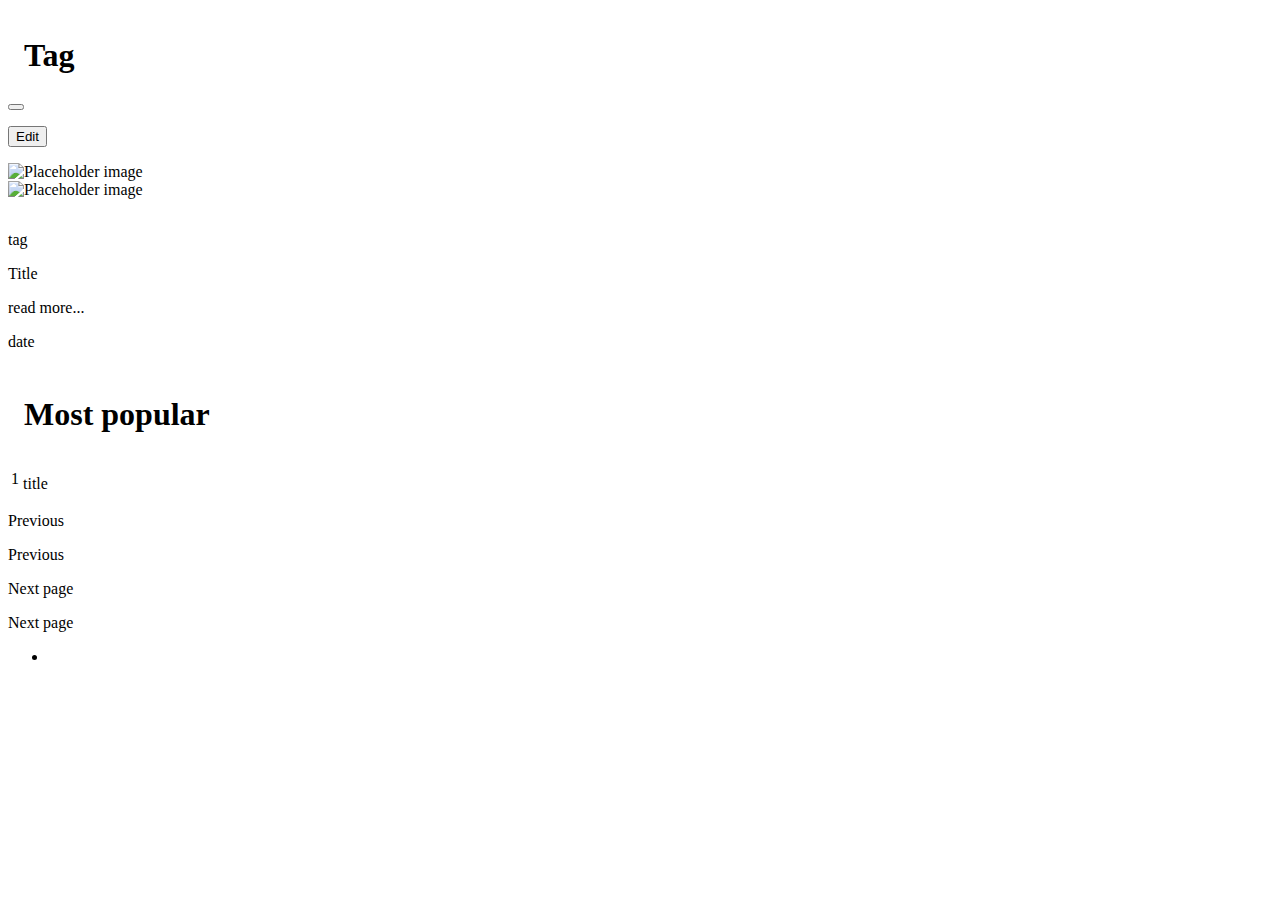
==== src/main/resources/templates/index.html @ 759fdae6 "pageable and form validation" ====
<html lang="en"
      class="has-navbar-fixed-top"
      xmlns:th="http://www.thymeleaf.org">
<th:block th:include="fragments/head :: head"></th:block>
<body class="Site">
<section class="section no-padding">
    <div class="container">
        <th:block th:replace="fragments/nav :: nav"></th:block>
    </div>
</section>
<main class="Site-content">
    <div class="columns">
        <div class="column column is-6 is-offset-1">
        <div class="column">
            <section class="hero is-primary is-small promo-block">
            <div class="hero-body" style="padding-top: 0.5rem; padding-bottom: 0.5rem;">
            <div class="container" style="margin: 1rem;">
                <h1 class="title" th:text="${tag}">
                    Tag</h1>
                </div>
            </div>
        </section>
        </div>
        <div class="column" th:each="article : ${news}">
            <div class="card article">
                <form action="/news/1/delete/" method="POST" sec:authorize="hasRole('ROLE_JOURNALIST')">
                    <button class="delete right-top"></button>
                </form>
                <form action="/news/1/edit/" method="GET" sec:authorize="hasRole('ROLE_JOURNALIST')">
                    <button class="button is-small right-top" style="right: 65px;top: 14px;">Edit</button>
                </form>
                <div class="card-content">
                    <div class="media">
                        <div class="media-center" th:if="${article.authors[0]?.picture}">
                            <img th:src="'/images/profilepicture/' + ${article.authors[0].picture.id}" class="author-image" alt="Placeholder image">
                        </div>
                        <div class="media-center" th:unless="${article.authors[0]?.picture}">
                            <img src="/assets/pic/default.png" class="author-image" alt="Placeholder image">
                        </div>
                    </div>
                    <div class="column">
                        <figure class="image is-16by9">
                            <img th:src="'/images/newspicture/' + ${article.pictures[0].id}">
                        </figure>
                    </div>
                    <div class = "columns">
                        <div class="column">
                            <div class="field is-grouped is-grouped-multiline" >
                                <div class="control" th:each="tag : ${article.tags}">
                                    <div class="tags has-addons">
                                        <a class="tag is-link" th:text="${tag.name}" th:href="@{/(tag=${tag.name})}">tag</a>
                                    </div>
                                </div>
                            </div>
                            <div class="article-link-and-title">
                            <p class="title article-title" th:text="${article.title}">Title</p>
                            <div class="article-link-time">
                                <a class="article-link" th:href="'/news/' + ${article.id}">read more...</a>
                                <p class="article-time" th:text="${article.time}">date</p>
                            </div>
                            </div>
                        </div>
                    </div>
                </div>
            </div>
        </div>
        </div>
        <div class="column is-4">
            <div class="column">
                <section class="hero is-primary is-small promo-block">
                    <div class="hero-body" style="padding-top: 0.5rem; padding-bottom: 0.5rem;">
                        <div class="container" style="margin: 1rem;">
                            <h1 class="title">Most popular</h1>
                        </div>
                    </div>
                </section>
            </div>
            <div class="column">
                <div class="card article">
                    <div class="card-table">
                        <div class="content">
                            <table class="table is-fullwidth is-striped">
                                <tbody>
                                <tr th:each="top_article,iterStat : ${top}">
                                    <td width="5%"><a th:href="'/news/' + ${top_article.id}" class="pagination-link is-rounded" aria-label="Goto page 1" th:text="${iterStat.count}">1</a></td>
                                    <td th:text="${top_article.title}" style="padding-top: 10px">title</td>
                                </tr>
                                </tbody>
                            </table>
                        </div>
                    </div>
                </div>
            </div>
        </div>
    </div>
    <div class="column column is-6 is-offset-1">
    <div class="column">
    <nav class="pagination is-small" role="navigation" aria-label="pagination">
        <p class="pagination-previous" th:if="${page} eq 1">Previous</p>
        <a class="pagination-previous" th:unless="${page} eq 1" th:href="@{/(page=${page - 1},tag=${tag})}">Previous</a>
        <p class="pagination-next" th:if="${page * 5} gt ${#lists.size(news)}">Next page</p>
        <a class="pagination-next" th:unless="${page * 5} gt ${#lists.size(news)}" th:href="@{/(page=${page + 1}, tag=${tag})}">Next page</a>
        <ul class="pagination-list">
            <li>
                <a class="pagination-link is-current" aria-label="Page" aria-current="page" th:text="${page}"></a>
            </li>
        </ul>
    </nav>

    </div>
    </div>
</main>
<th:block th:replace="fragments/footer :: footer"></th:block>
</body>
</html>
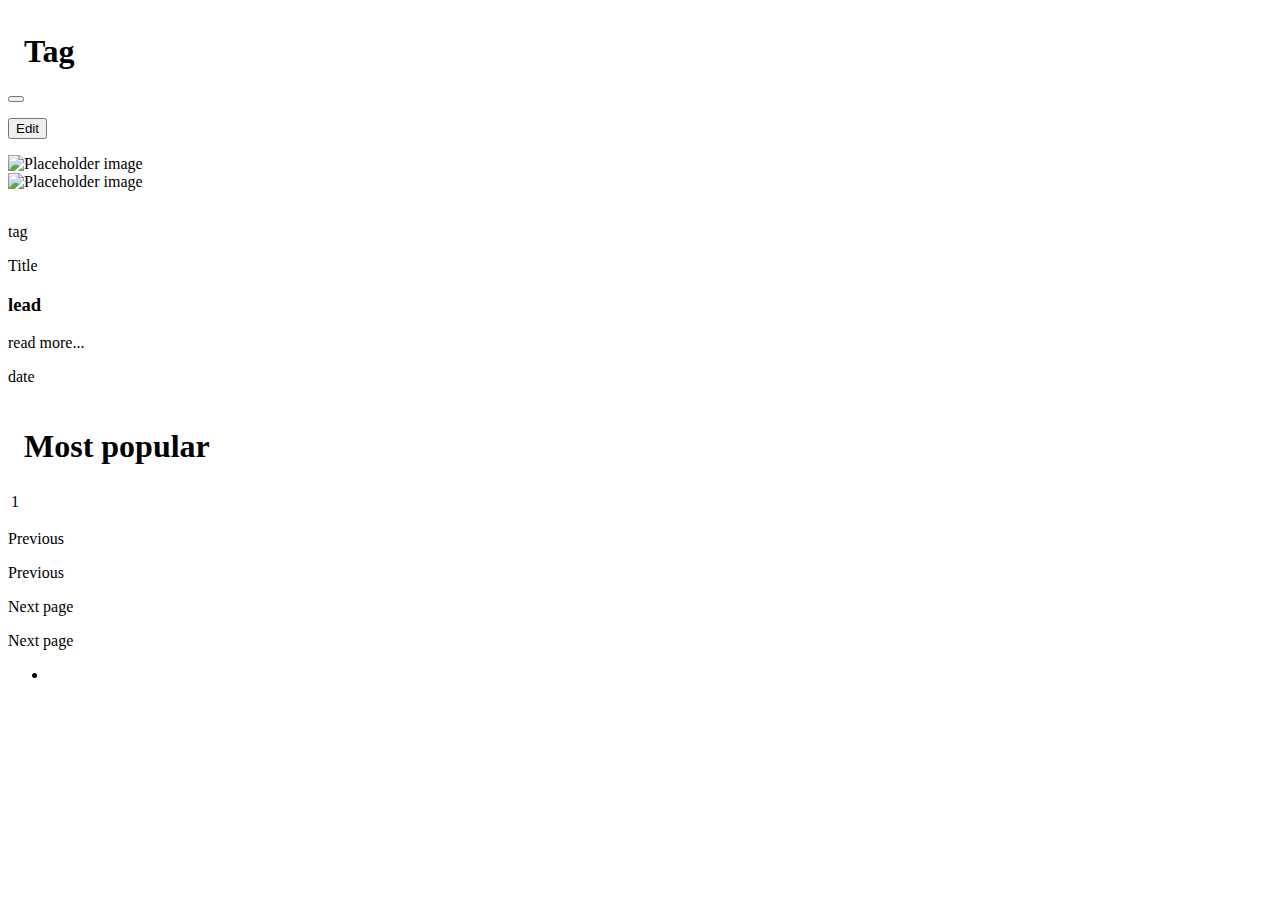
==== commit b177806d: "form validation" ====
--- a/src/main/resources/templates/index.html
+++ b/src/main/resources/templates/index.html
@@ -13,7 +13,7 @@
         <div class="column column is-6 is-offset-1">
         <div class="column">
             <section class="hero is-primary is-small promo-block">
-            <div class="hero-body" style="padding-top: 0.5rem; padding-bottom: 0.5rem;">
+            <div class="hero-body" style="padding-top: 0.25rem; padding-bottom: 0.25rem;">
             <div class="container" style="margin: 1rem;">
                 <h1 class="title" th:text="${tag}">
                     Tag</h1>
@@ -27,7 +27,7 @@
                     <button class="delete right-top"></button>
                 </form>
                 <form action="/news/1/edit/" method="GET" sec:authorize="hasRole('ROLE_JOURNALIST')">
-                    <button class="button is-small right-top" style="right: 65px;top: 14px;">Edit</button>
+                    <button class="button is-small right-top" style="right: 60px;top: 14px;">Edit</button>
                 </form>
                 <div class="card-content">
                     <div class="media">
@@ -38,10 +38,10 @@
                             <img src="/assets/pic/default.png" class="author-image" alt="Placeholder image">
                         </div>
                     </div>
+                    <figure class="image is-16by9">
+                        <img th:src="'/images/newspicture/' + ${article.pictures[0].id}">
+                    </figure>
                     <div class="column">
-                        <figure class="image is-16by9">
-                            <img th:src="'/images/newspicture/' + ${article.pictures[0].id}">
-                        </figure>
                     </div>
                     <div class = "columns">
                         <div class="column">
@@ -54,6 +54,7 @@
                             </div>
                             <div class="article-link-and-title">
                             <p class="title article-title" th:text="${article.title}">Title</p>
+                            <h3 class="has-text-justified lead-bottom" th:text="${article.lead}">lead</h3>
                             <div class="article-link-time">
                                 <a class="article-link" th:href="'/news/' + ${article.id}">read more...</a>
                                 <p class="article-time" th:text="${article.time}">date</p>
@@ -68,7 +69,7 @@
         <div class="column is-4">
             <div class="column">
                 <section class="hero is-primary is-small promo-block">
-                    <div class="hero-body" style="padding-top: 0.5rem; padding-bottom: 0.5rem;">
+                    <div class="hero-body" style="padding-top: 0.25rem; padding-bottom: 0.25rem;">
                         <div class="container" style="margin: 1rem;">
                             <h1 class="title">Most popular</h1>
                         </div>
@@ -82,8 +83,8 @@
                             <table class="table is-fullwidth is-striped">
                                 <tbody>
                                 <tr th:each="top_article,iterStat : ${top}">
-                                    <td width="5%"><a th:href="'/news/' + ${top_article.id}" class="pagination-link is-rounded" aria-label="Goto page 1" th:text="${iterStat.count}">1</a></td>
-                                    <td th:text="${top_article.title}" style="padding-top: 10px">title</td>
+                                    <td width="5%"><a th:href="'/news/' + ${top_article.id}" class="pagination-link is-rounded" th:text="${iterStat.count}">1</a></td>
+                                    <td style="padding-top: 10px"><a th:text="${top_article.title}" th:href="'/news/' + ${top_article.id}" style="color:#4a4a4a;"></a></td>
                                 </tr>
                                 </tbody>
                             </table>
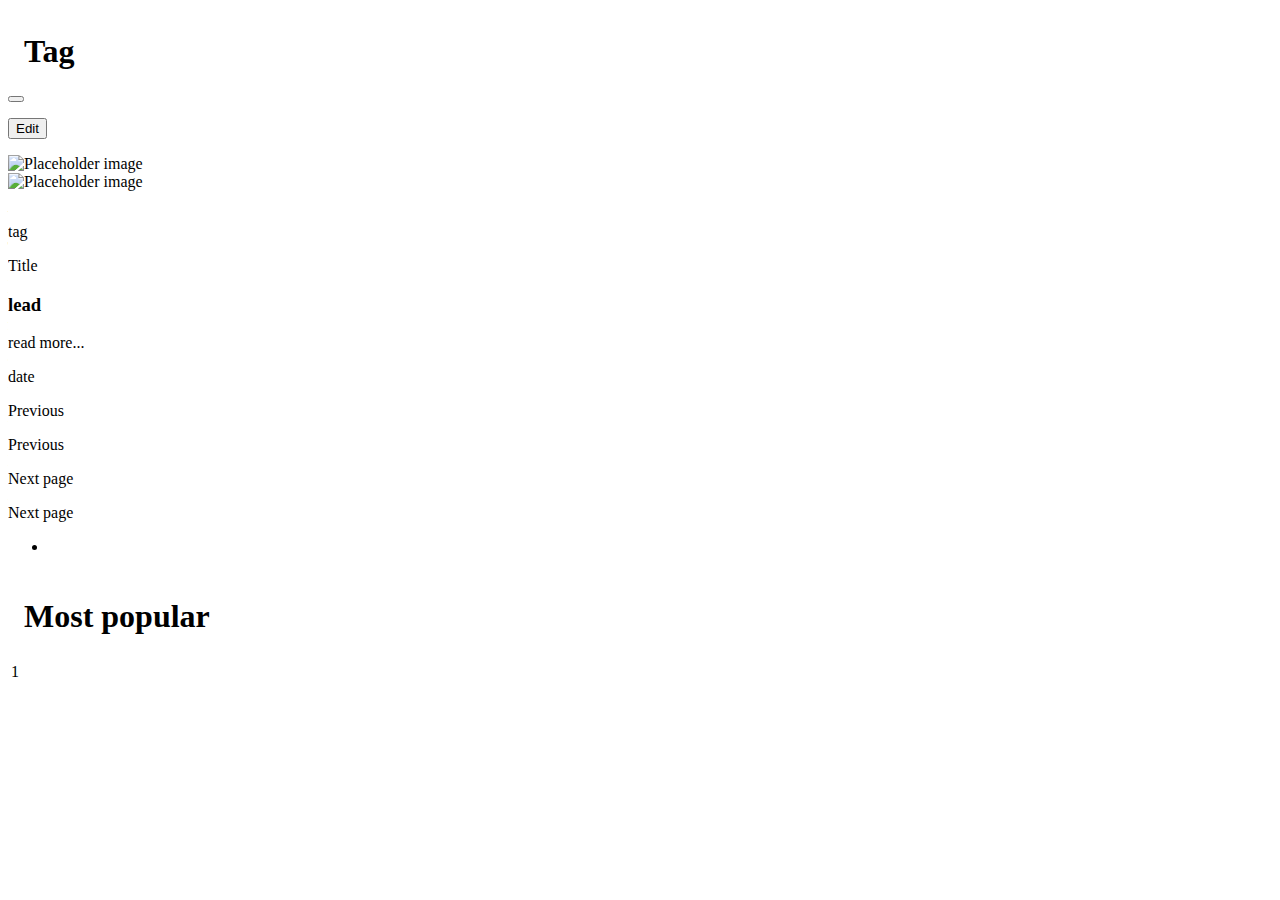
==== commit 52b986d9: "fix ui and add heroku procfile" ====
--- a/src/main/resources/templates/index.html
+++ b/src/main/resources/templates/index.html
@@ -65,6 +65,19 @@
                 </div>
             </div>
         </div>
+            <div class="column">
+                <nav class="pagination is-small" role="navigation" aria-label="pagination">
+                    <p class="pagination-previous" th:if="${page} eq 1">Previous</p>
+                    <a class="pagination-previous" th:unless="${page} eq 1" th:href="@{/(page=${page - 1},tag=${tag})}">Previous</a>
+                    <p class="pagination-next" th:if="${page * 5} gt ${#lists.size(news)}">Next page</p>
+                    <a class="pagination-next" th:unless="${page * 5} gt ${#lists.size(news)}" th:href="@{/(page=${page + 1}, tag=${tag})}">Next page</a>
+                    <ul class="pagination-list">
+                        <li>
+                            <a class="pagination-link is-current" aria-label="Page" aria-current="page" th:text="${page}"></a>
+                        </li>
+                    </ul>
+                </nav>
+            </div>
         </div>
         <div class="column is-4">
             <div class="column">
@@ -94,22 +107,6 @@
             </div>
         </div>
     </div>
-    <div class="column column is-6 is-offset-1">
-    <div class="column">
-    <nav class="pagination is-small" role="navigation" aria-label="pagination">
-        <p class="pagination-previous" th:if="${page} eq 1">Previous</p>
-        <a class="pagination-previous" th:unless="${page} eq 1" th:href="@{/(page=${page - 1},tag=${tag})}">Previous</a>
-        <p class="pagination-next" th:if="${page * 5} gt ${#lists.size(news)}">Next page</p>
-        <a class="pagination-next" th:unless="${page * 5} gt ${#lists.size(news)}" th:href="@{/(page=${page + 1}, tag=${tag})}">Next page</a>
-        <ul class="pagination-list">
-            <li>
-                <a class="pagination-link is-current" aria-label="Page" aria-current="page" th:text="${page}"></a>
-            </li>
-        </ul>
-    </nav>
-
-    </div>
-    </div>
 </main>
 <th:block th:replace="fragments/footer :: footer"></th:block>
 </body>
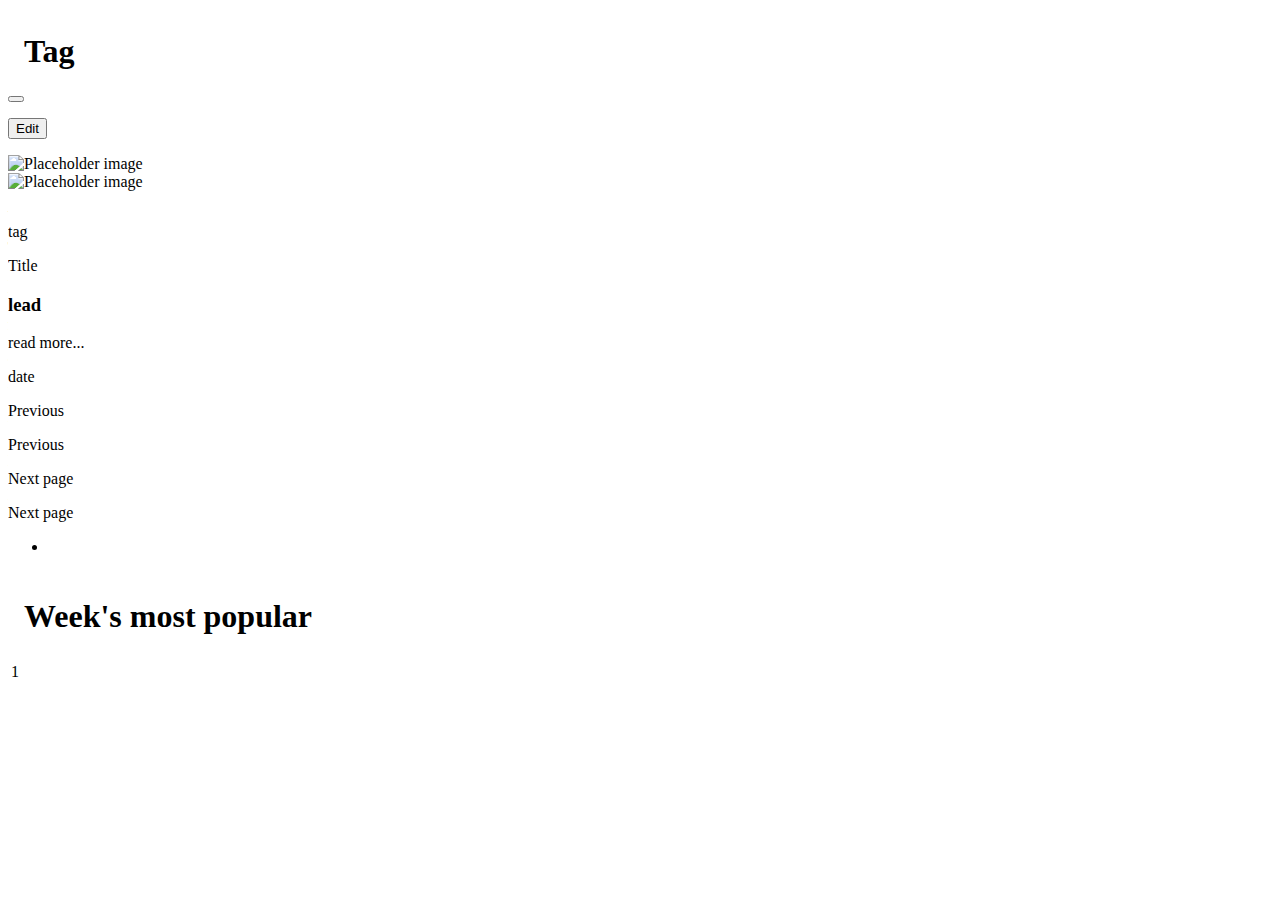
==== commit 9a365937: "week's most popular" ====
--- a/src/main/resources/templates/index.html
+++ b/src/main/resources/templates/index.html
@@ -23,10 +23,10 @@
         </div>
         <div class="column" th:each="article : ${news}">
             <div class="card article">
-                <form action="/news/1/delete/" method="POST" sec:authorize="hasRole('ROLE_JOURNALIST')">
+                <form th:action="'/news/' + ${article.id} + '/delete/'" method="POST" sec:authorize="hasRole('ROLE_JOURNALIST')">
                     <button class="delete right-top"></button>
                 </form>
-                <form action="/news/1/edit/" method="GET" sec:authorize="hasRole('ROLE_JOURNALIST')">
+                <form th:action="'/news/' + ${article.id} + '/edit/'" method="GET" sec:authorize="hasRole('ROLE_JOURNALIST')">
                     <button class="button is-small right-top" style="right: 60px;top: 14px;">Edit</button>
                 </form>
                 <div class="card-content">
@@ -84,7 +84,7 @@
                 <section class="hero is-primary is-small promo-block">
                     <div class="hero-body" style="padding-top: 0.25rem; padding-bottom: 0.25rem;">
                         <div class="container" style="margin: 1rem;">
-                            <h1 class="title">Most popular</h1>
+                            <h1 class="title">Week's most popular</h1>
                         </div>
                     </div>
                 </section>
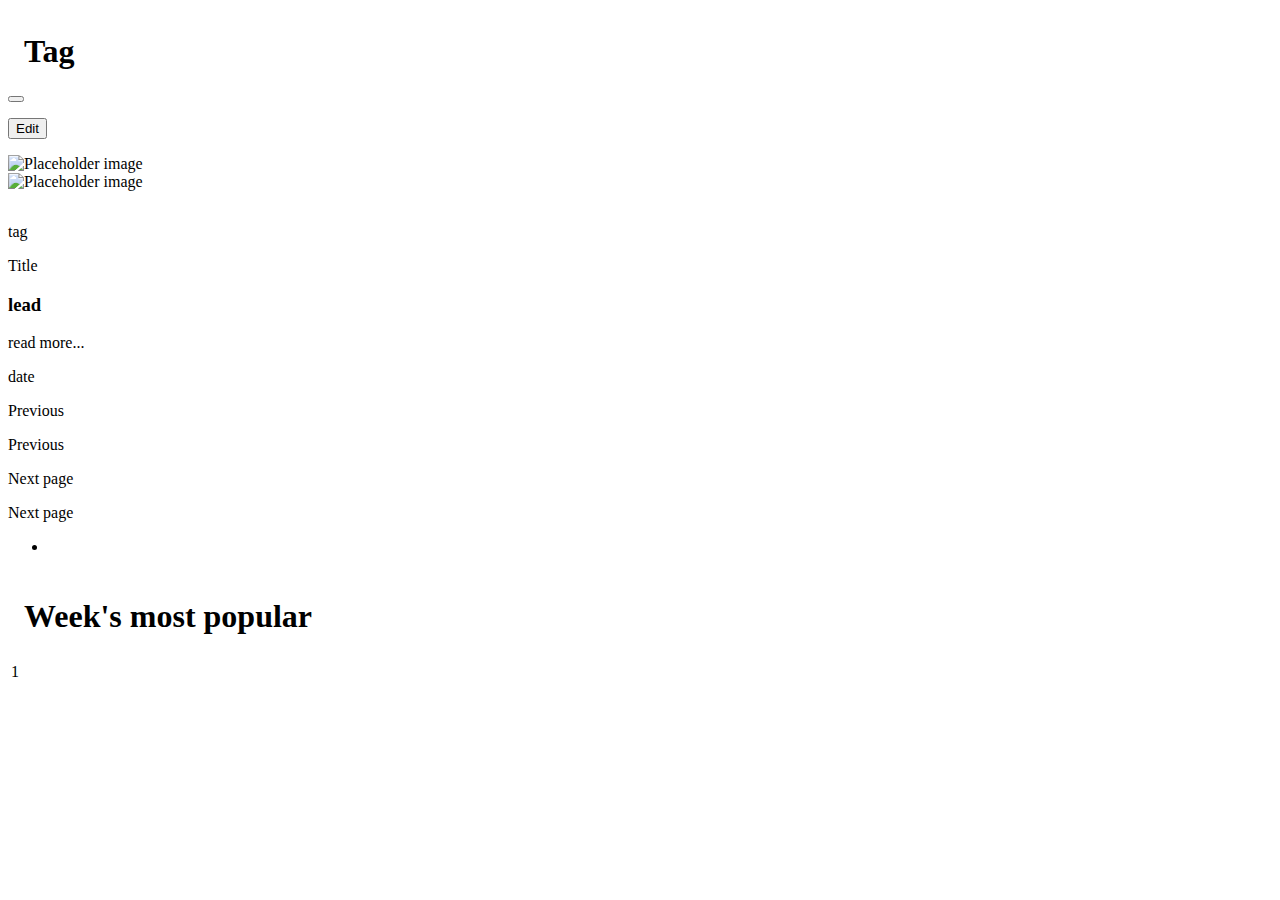
==== commit 44342c9e: "refactor" ====
--- a/src/main/resources/templates/index.html
+++ b/src/main/resources/templates/index.html
@@ -57,7 +57,7 @@
                             <h3 class="has-text-justified lead-bottom" th:text="${article.lead}">lead</h3>
                             <div class="article-link-time">
                                 <a class="article-link" th:href="'/news/' + ${article.id}">read more...</a>
-                                <p class="article-time" th:text="${article.time}">date</p>
+                                <p class="article-time" th:text="${#temporals.format(article.time, 'dd-MM-yyyy HH:mm')}">date</p>
                             </div>
                             </div>
                         </div>
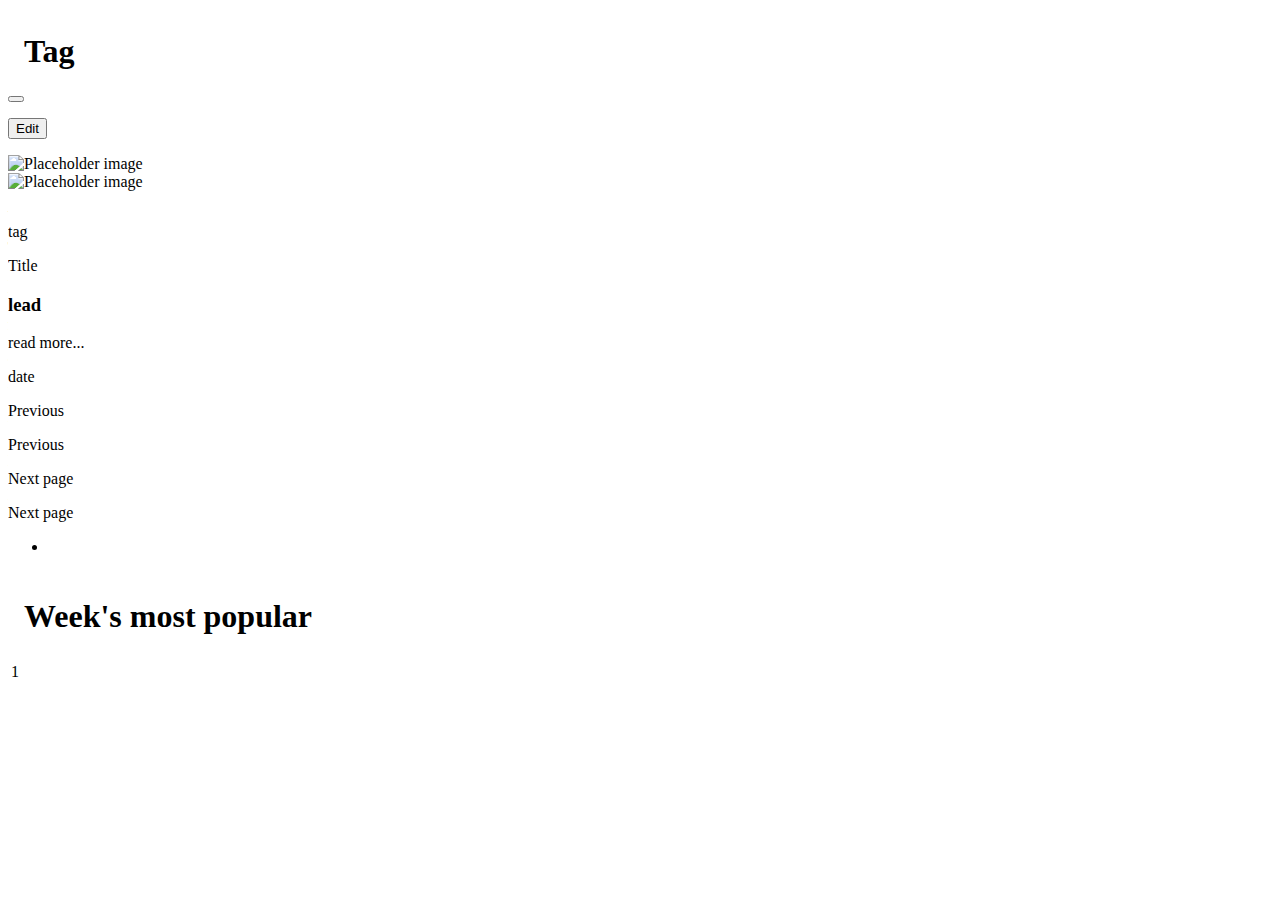
==== commit 4177e60d: "better pageable" ====
--- a/src/main/resources/templates/index.html
+++ b/src/main/resources/templates/index.html
@@ -67,13 +67,13 @@
         </div>
             <div class="column">
                 <nav class="pagination is-small" role="navigation" aria-label="pagination">
-                    <p class="pagination-previous" th:if="${page} eq 1">Previous</p>
-                    <a class="pagination-previous" th:unless="${page} eq 1" th:href="@{/(page=${page - 1},tag=${tag})}">Previous</a>
+                    <p class="pagination-previous" th:if="${page * 1} lt 1">Previous</p>
+                    <a class="pagination-previous" th:unless="${page * 1} lt 1" th:href="@{/(page=${page - 1},tag=${tag})}">Previous</a>
                     <p class="pagination-next" th:if="${page * 5} gt ${#lists.size(news)}">Next page</p>
                     <a class="pagination-next" th:unless="${page * 5} gt ${#lists.size(news)}" th:href="@{/(page=${page + 1}, tag=${tag})}">Next page</a>
                     <ul class="pagination-list">
                         <li>
-                            <a class="pagination-link is-current" aria-label="Page" aria-current="page" th:text="${page}"></a>
+                            <a class="pagination-link is-current" aria-label="Page" aria-current="page" th:text="${page + 1}"></a>
                         </li>
                     </ul>
                 </nav>
